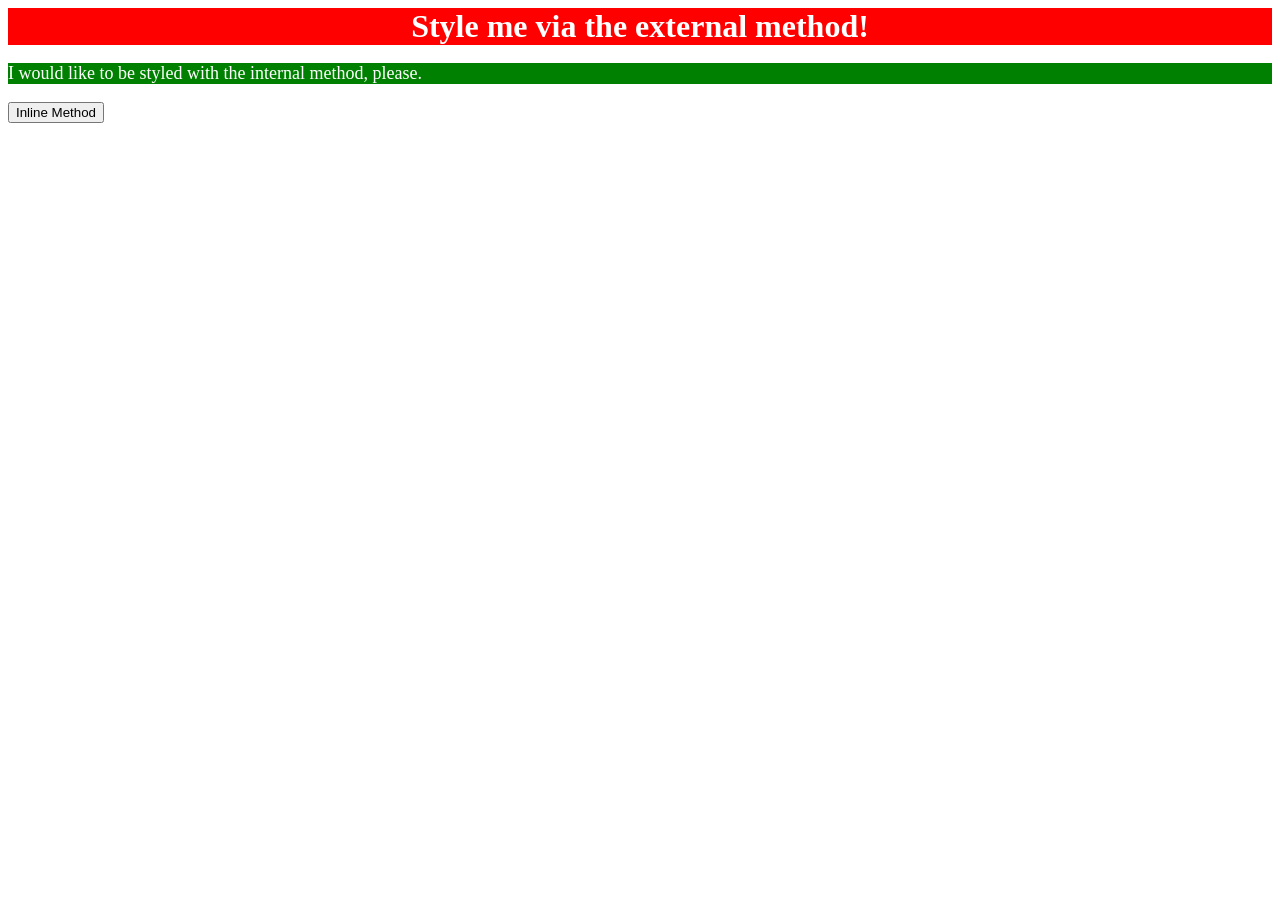
==== foundations/intro-to-css/01-css-methods/index.html @ f76e0c61 "Added properties of p type via internal method!" ====
<!DOCTYPE html>
<html lang="en">
  <head>
    <meta charset="UTF-8">
    <meta http-equiv="X-UA-Compatible" content="IE=edge">
    <meta name="viewport" content="width=device-width, initial-scale=1.0">
    <link rel="stylesheet" href="./styles.css"/>
    <style>
      p {
        background-color: green;
        color: white;
        font-size: 18px;
      }
    </style>
    <title>Methods for Adding CSS</title>
  </head>
  <body>
    <div>Style me via the external method!</div>
    <p>I would like to be styled with the internal method, please.</p>
    <button>Inline Method</button>
  </body>
</html>
---- foundations/intro-to-css/01-css-methods/styles.css ----
div {
    background-color: red;
    color: white;
    font-size: 32px;
    text-align: center;
    font-weight: bold;
}
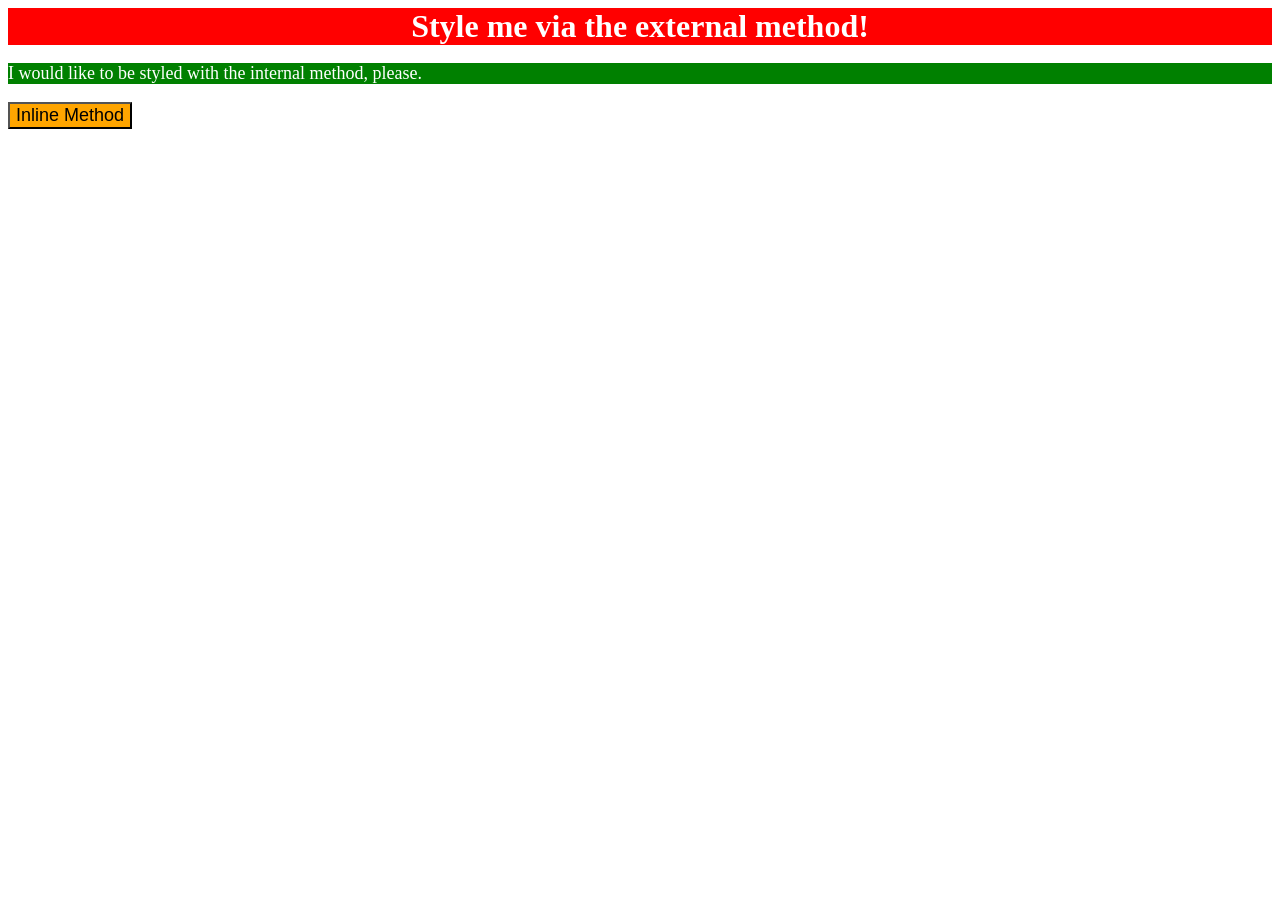
==== commit 801afe99: "Added properties of button type via inline method!" ====
--- a/foundations/intro-to-css/01-css-methods/index.html
+++ b/foundations/intro-to-css/01-css-methods/index.html
@@ -17,6 +17,6 @@
   <body>
     <div>Style me via the external method!</div>
     <p>I would like to be styled with the internal method, please.</p>
-    <button>Inline Method</button>
+    <button style="background-color: orange;font-size: 18px;">Inline Method</button>
   </body>
 </html>
